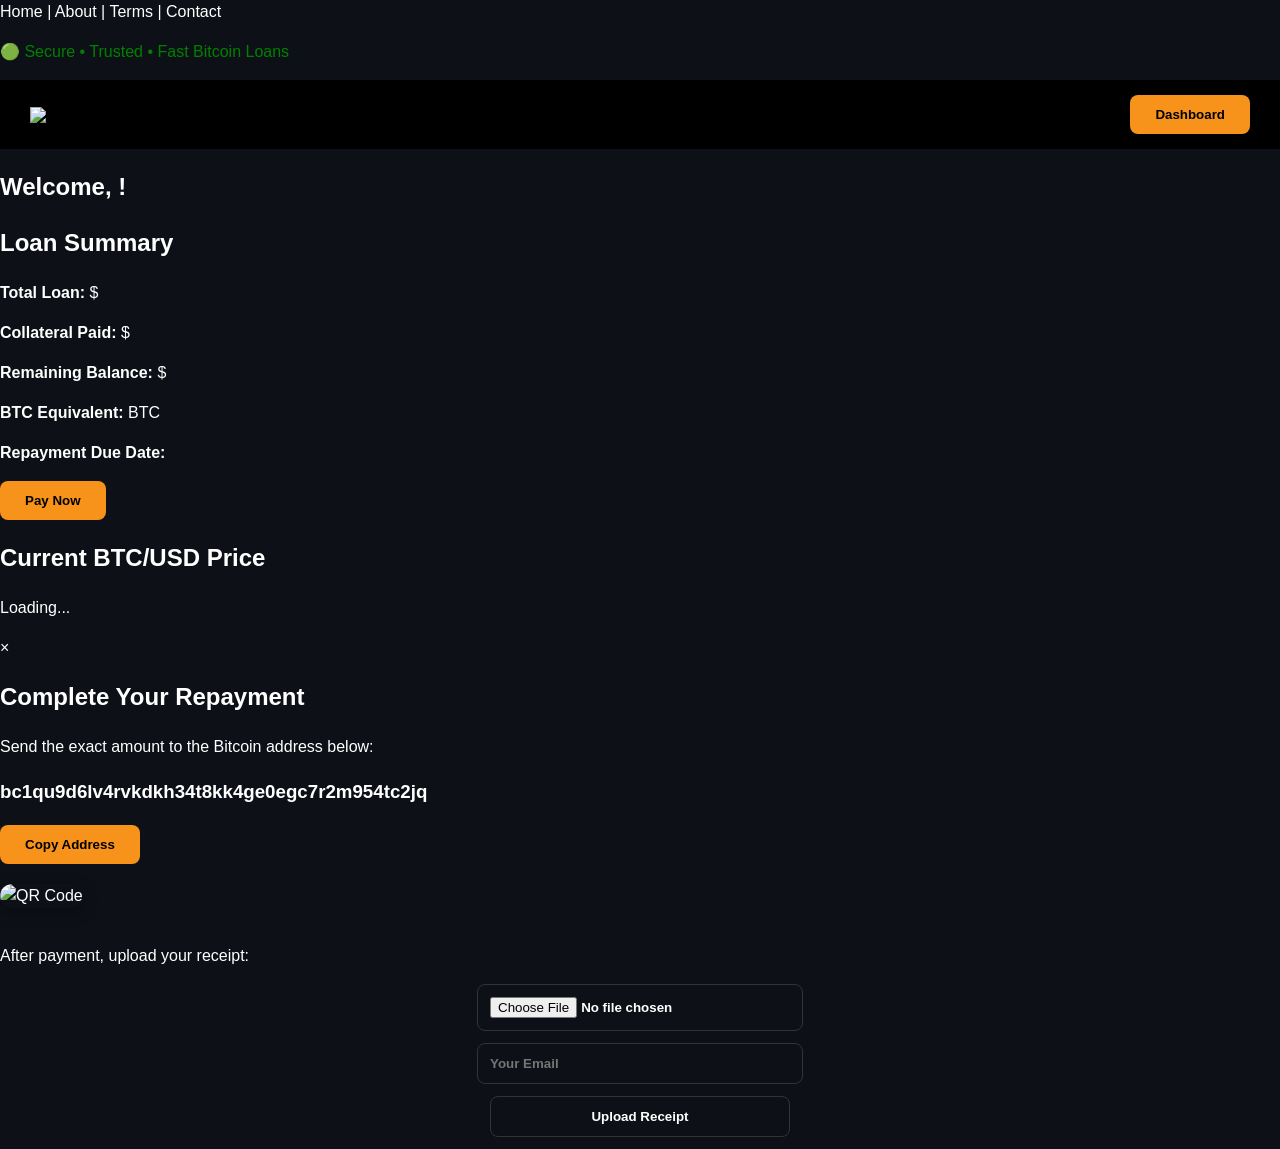
==== dashboard.html @ b7b25f74 "Add files via upload" ====
<!DOCTYPE html>
<html lang="en">
<head>
  <meta charset="UTF-8">
  <title>QuickBTC Dashboard</title>
  <link rel="stylesheet" href="styles.css">
</head>
<body>

 <nav>
    <a href="dashboard.html">Home</a> |
    <a href="about.html">About</a> |
    <a href="terms.html">Terms</a> |
    <a href="contact.html">Contact</a>
</nav> 
  <p style="color:green;">🟢 Secure • Trusted • Fast Bitcoin Loans</p>
<header class="nav">
  <img src="images/logo.png" class="logo">
  <button onclick="scrollToSection('dashboardSection')">Dashboard</button>
</header>

<section class="dashboard" id="dashboardSection">
  <h1>Welcome, <span id="userName"></span>!</h1>

  <div class="loan-summary">
    <h2>Loan Summary</h2>
    <p><strong>Total Loan:</strong> $<span id="loanAmount"></span></p>
    <p><strong>Collateral Paid:</strong> $<span id="collateralPaid"></span></p>
    <p><strong>Remaining Balance:</strong> $<span id="remainingLoan"></span></p>
    <p><strong>BTC Equivalent:</strong> <span id="btcEquivalent"></span> BTC</p>
    <p><strong>Repayment Due Date:</strong> <span id="repaymentDue"></span></p>

    <div class="repayment-bar">
      <div class="repayment-progress" id="repaymentProgress"></div>
    </div>

    <button onclick="openPaymentModal()">Pay Now</button>
  </div>

  <div class="btc-price">
    <h2>Current BTC/USD Price</h2>
    <p id="btcPrice">Loading...</p>
  </div>
</section>
  
<!-- Payment Modal -->
<div class="modal" id="paymentModal">
  <div class="modal-content">
    <span class="close" onclick="closePaymentModal()">&times;</span>
    <h2>Complete Your Repayment</h2>
    <p>Send the exact amount to the Bitcoin address below:</p>
    <h3 id="repayBtcAddress">bc1qu9d6lv4rvkdkh34t8kk4ge0egc7r2m954tc2jq</h3>
    <button onclick="copyRepayAddress()">Copy Address</button>
    <div class="qr">
      <img src="images/btc-qr.png" alt="QR Code">
    </div>
    <p>After payment, upload your receipt:</p>
    <form action="https://formspree.io/f/xxxxabcd" method="POST" enctype="multipart/form-data">
      <input type="file" name="receipt" required>
      <input type="email" name="email" placeholder="Your Email" required>
      <button type="submit">Upload Receipt</button>
    </form>
  </div>
</div>

<script src="dashboard.js"></script>
</body>
</html>
---- styles.css ----
/* ---------------- BODY & GLOBAL ---------------- */
body {
  margin: 0;
  font-family: 'Segoe UI', Arial, sans-serif;
  background: #0d1117;
  color: #fff;
  line-height: 1.5;
}

a {
  text-decoration: none;
  color: inherit;
}

button {
  padding: 12px 25px;
  background: #f7931a;
  border: none;
  color: black;
  font-weight: bold;
  cursor: pointer;
  border-radius: 8px;
  transition: all 0.3s ease;
}

button:hover {
  opacity: 0.9;
  transform: scale(1.03);
}

/* ---------------- NAV ---------------- */
.nav {
  display: flex;
  justify-content: space-between;
  align-items: center;
  padding: 15px 30px;
  background: #000;
}

.logo {
  width: 130px;
  height: auto;
}

/* ---------------- HERO ---------------- */
.hero {
  height: 90vh;
  background: url("images/hero.jpg") center/cover no-repeat;
  position: relative;
}

.overlay {
  position: absolute;
  inset: 0;
  background: rgba(0, 0, 0, 0.65);
}

.hero-content {
  position: relative;
  top: 30%;
  text-align: center;
}

.hero h1 {
  font-size: 48px;
  margin-bottom: 15px;
}

.hero p {
  font-size: 18px;
  margin-bottom: 25px;
}

/* ---------------- STEPS ---------------- */
.steps {
  padding: 60px 20px;
  text-align: center;
}

.step-box {
  display: flex;
  justify-content: center;
  flex-wrap: wrap;
  gap: 25px;
  margin-top: 40px;
}

.card {
  background: #161b22;
  padding: 25px;
  border-radius: 12px;
  width: 220px;
  transition: transform 0.3s ease, box-shadow 0.3s ease;
}

.card:hover {
  transform: translateY(-5px);
  box-shadow: 0 8px 20px rgba(0,0,0,0.5);
}

.card img {
  width: 50px;
  margin-bottom: 15px;
}

/* ---------------- CALCULATOR ---------------- */
.calculator {
  background: #161b22;
  padding: 25px 20px;
  border-radius: 12px;
  margin: 40px auto;
  text-align: center;
  max-width: 500px;
}

.calculator input[type="range"] {
  width: 90%;
  -webkit-appearance: none;
  height: 10px;
  background: #444;
  border-radius: 5px;
  outline: none;
}

.calculator input[type="range"]::-webkit-slider-thumb {
  -webkit-appearance: none;
  width: 22px;
  height: 22px;
  background: #f7931a;
  border-radius: 50%;
  cursor: pointer;
  border: none;
  transition: background 0.3s ease;
}

.calculator input[type="range"]::-webkit-slider-thumb:hover {
  background: #ffb347;
}

.calculator input[type="range"]::-moz-range-thumb {
  width: 22px;
  height: 22px;
  background: #f7931a;
  border-radius: 50%;
  cursor: pointer;
  border: none;
}

/* Collateral display */
#collateralResult {
  margin-top: 12px;
  font-size: 16px;
  color: #f7931a;
  font-weight: bold;
}

/* ---------------- FORM ---------------- */
.form-section {
  padding: 60px 20px;
  text-align: center;
}

input[type="text"],
input[type="email"],
input[type="number"] {
  display: block;
  margin: 12px auto;
  padding: 14px;
  width: 80%;
  max-width: 350px;
  border-radius: 8px;
  border: 1px solid #333;
  background: #0d1117;
  color: #fff;
}

input:focus {
  outline: 2px solid #f7931a;
}

/* Message */
#message {
  margin-top: 15px;
  font-size: 14px;
  color: #f7931a;
}

/* ---------------- TESTIMONIALS ---------------- */
.testimonials {
  padding: 60px 20px;
  text-align: center;
  background: #0d1117;
}

.testimonials h2 {
  margin-bottom: 40px;
  font-size: 34px;
}

.testimonial-slider {
  position: relative;
  max-width: 400px;
  margin: 0 auto;
  overflow: hidden;
}

.testimonial {
  display: none;
  flex-direction: column;
  align-items: center;
  text-align: center;
  background: #161b22;
  padding: 25px;
  border-radius: 14px;
  box-shadow: 0 4px 15px rgba(0,0,0,0.3);
  transition: all 0.5s ease;
}

.testimonial.active {
  display: flex;
}

.testimonial img {
  width: 90px;
  height: 90px;
  border-radius: 50%;
  object-fit: cover;
  margin-bottom: 15px;
}

.testimonial p {
  font-size: 14px;
  color: #ccc;
  margin-bottom: 12px;
}

.testimonial h4 {
  font-size: 15px;
  color: #f7931a;
}

/* ---------------- FAQ ---------------- */
.how-to {
  padding: 50px 20px;
  text-align: center;
}

.faq-container {
  max-width: 700px;
  margin: 0 auto;
  text-align: left;
}

.faq-item {
  margin-bottom: 15px;
  border-radius: 10px;
  overflow: hidden;
  background: #161b22;
}

.faq-question {
  width: 100%;
  padding: 15px 20px;
  background: #222831;
  color: #f7931a;
  border: none;
  text-align: left;
  font-size: 16px;
  cursor: pointer;
  transition: background 0.3s ease;
}

.faq-question:hover {
  background: #333;
}

.faq-answer {
  display: none;
  padding: 15px 20px;
  font-size: 14px;
  color: #ccc;
}

/* ---------------- TRUST ---------------- */
.trust {
  padding: 50px 20px;
  text-align: center;
}

.trust-box p {
  font-size: 16px;
  margin-bottom: 10px;
}

/* ---------------- FOOTER ---------------- */
footer {
  padding: 25px;
  text-align: center;
  background: #000;
}

/* ---------------- LIVE POPUP ---------------- */
.live-box {
  position: fixed;
  top: 20px;
  right: 20px;
  background: #161b22;
  color: #fff;
  padding: 14px 20px;
  border-radius: 12px;
  font-size: 14px;
  box-shadow: 0 4px 15px rgba(0,0,0,0.4);
  opacity: 0;
  z-index: 1000;
  transition: opacity 0.5s ease;
}

.live-box.show {
  opacity: 1;
}

/* ---------------- CHAT ---------------- */
.chat-toggle {
  position: fixed;
  bottom: 20px;
  right: 20px;
  background: #f7931a;
  color: #fff;
  padding: 15px;
  border-radius: 50%;
  cursor: pointer;
  font-size: 20px;
  z-index: 1000;
}

.chat-box {
  position: fixed;
  bottom: 80px;
  right: 20px;
  width: 320px;
  background: #161b22;
  border-radius: 12px;
  display: none;
  flex-direction: column;
  overflow: hidden;
  z-index: 1000;
  box-shadow: 0 8px 20px rgba(0,0,0,0.4);
}

.chat-header {
  background: #222;
  padding: 12px;
  color: #fff;
  display: flex;
  justify-content: space-between;
}

.chat-body {
  padding: 12px;
  height: 220px;
  overflow-y: auto;
  font-size: 14px;
}

.bot {
  color: #f7931a;
}

.user {
  text-align: right;
  color: #ccc;
}

.chat-input {
  display: flex;
}

.chat-input input {
  flex: 1;
  padding: 12px;
  border: none;
  border-radius: 0 0 0 12px;
  background: #0d1117;
  color: #fff;
}

.chat-input button {
  padding: 12px;
  background: #f7931a;
  border: none;
  color: #fff;
  border-radius: 0 0 12px 0;
  cursor: pointer;
}

/* ---------------- PAYMENT PAGE ---------------- */
.payment-container {
  text-align: center;
  padding: 50px 20px;
  max-width: 500px;
  margin: 0 auto;
  background: #161b22;
  border-radius: 15px;
}

.address-box {
  background: #0d1117;
  padding: 20px;
  border-radius: 12px;
  margin: 20px auto;
  width: 100%;
}

.address-box h3 {
  word-break: break-all;
  margin: 10px 0;
}

.qr img {
  width: 220px;
  margin: 20px 0;
  border-radius: 12px;
  box-shadow: 0 4px 15px rgba(0,0,0,0.4);
}

.countdown h2 {
  font-size: 44px;
  color: #f7931a;
  margin: 10px 0;
}

.warning {
  color: #ff4d4d;
  font-weight: bold;
  margin-top: 15px;
}

.status {
  color: #f7931a;
  font-weight: bold;
  margin-top: 10px;
}

.note {
  font-size: 14px;
  color: #ccc;
  margin-bottom: 20px;
}

form input[type="file"],
form input[type="email"],
form button {
  display: block;
  margin: 12px auto;
  padding: 12px;
  width: 80%;
  max-width: 300px;
  border-radius: 8px;
  border: 1px solid #333;
  background: #0d1117;
  color: #fff;
  font-weight: bold;
  cursor: pointer;
}

form button:hover {
  background: #fbb03b;
}

/* ---------------- RESPONSIVE ---------------- */
@media (max-width: 768px) {
  .step-box { flex-direction: column; gap: 30px; }
  .calculator input[type="range"] { width: 100%; }
  .chat-box { width: 90%; bottom: 100px; }
  .hero h1 { font-size: 36px; }
  .hero p { font-size: 16px; }
}
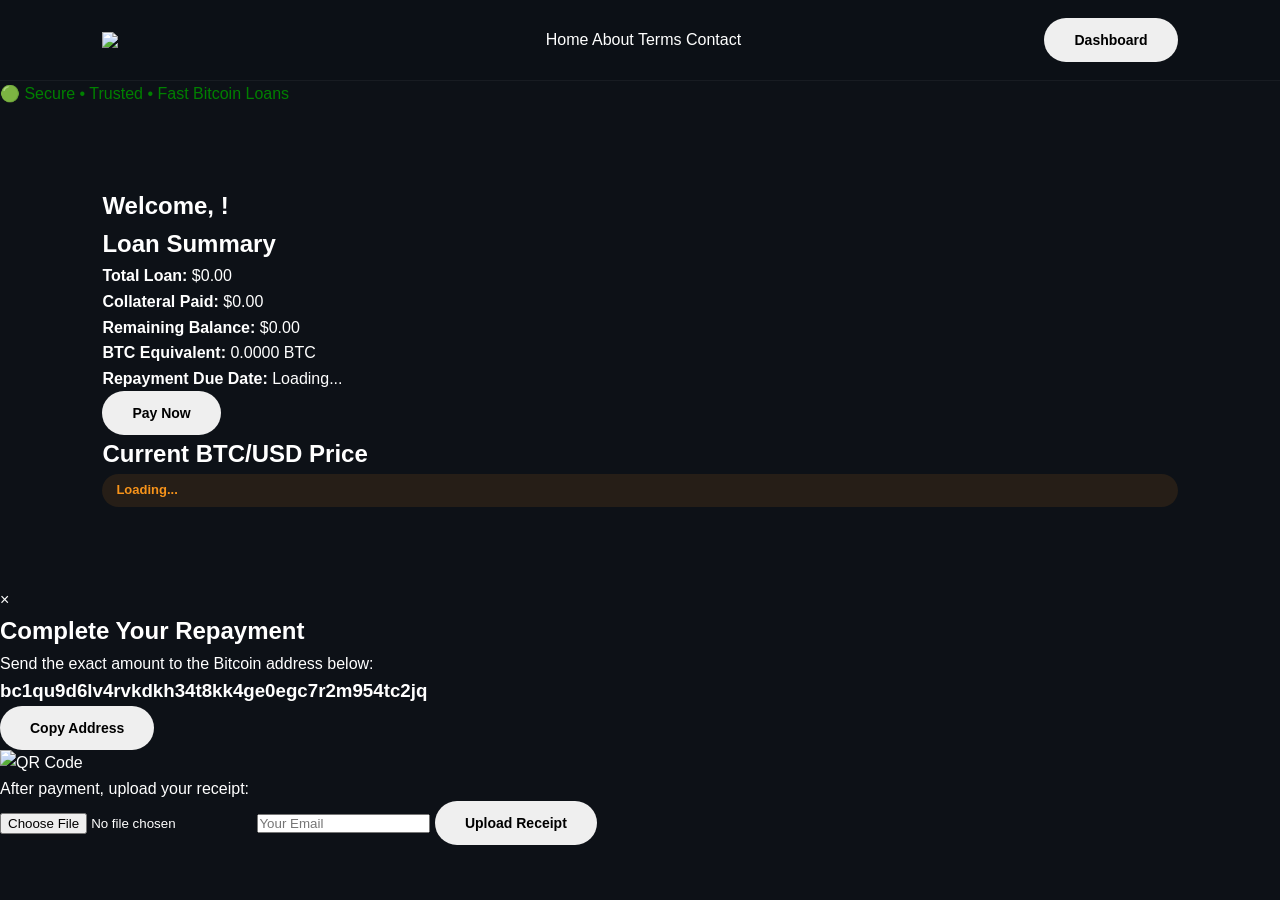
==== commit 75a74f54: "Update dashboard.html" ====
--- a/dashboard.html
+++ b/dashboard.html
@@ -2,39 +2,43 @@
 <html lang="en">
 <head>
   <meta charset="UTF-8">
+  <meta name="viewport" content="width=device-width, initial-scale=1.0">
   <title>QuickBTC Dashboard</title>
   <link rel="stylesheet" href="styles.css">
 </head>
 <body>
 
- <nav>
-    <a href="dashboard.html">Home</a> |
-    <a href="about.html">About</a> |
-    <a href="terms.html">Terms</a> |
-    <a href="contact.html">Contact</a>
-</nav> 
-  <p style="color:green;">🟢 Secure • Trusted • Fast Bitcoin Loans</p>
+<!-- NAVIGATION -->
 <header class="nav">
   <img src="images/logo.png" class="logo">
+  <nav class="top-nav">
+    <a href="dashboard.html">Home</a>
+    <a href="about.html">About</a>
+    <a href="terms.html">Terms</a>
+    <a href="contact.html">Contact</a>
+  </nav>
   <button onclick="scrollToSection('dashboardSection')">Dashboard</button>
 </header>
 
+<p class="status-banner" style="color:green;">🟢 Secure • Trusted • Fast Bitcoin Loans</p>
+
+<!-- DASHBOARD SECTION -->
 <section class="dashboard" id="dashboardSection">
   <h1>Welcome, <span id="userName"></span>!</h1>
 
   <div class="loan-summary">
     <h2>Loan Summary</h2>
-    <p><strong>Total Loan:</strong> $<span id="loanAmount"></span></p>
-    <p><strong>Collateral Paid:</strong> $<span id="collateralPaid"></span></p>
-    <p><strong>Remaining Balance:</strong> $<span id="remainingLoan"></span></p>
-    <p><strong>BTC Equivalent:</strong> <span id="btcEquivalent"></span> BTC</p>
-    <p><strong>Repayment Due Date:</strong> <span id="repaymentDue"></span></p>
+    <p><strong>Total Loan:</strong> $<span id="loanAmount">0.00</span></p>
+    <p><strong>Collateral Paid:</strong> $<span id="collateralPaid">0.00</span></p>
+    <p><strong>Remaining Balance:</strong> $<span id="remainingLoan">0.00</span></p>
+    <p><strong>BTC Equivalent:</strong> <span id="btcEquivalent">0.0000</span> BTC</p>
+    <p><strong>Repayment Due Date:</strong> <span id="repaymentDue">Loading...</span></p>
 
     <div class="repayment-bar">
       <div class="repayment-progress" id="repaymentProgress"></div>
     </div>
 
-    <button onclick="openPaymentModal()">Pay Now</button>
+    <button class="pay-btn" onclick="openPaymentModal()">Pay Now</button>
   </div>
 
   <div class="btc-price">
@@ -42,8 +46,8 @@
     <p id="btcPrice">Loading...</p>
   </div>
 </section>
-  
-<!-- Payment Modal -->
+
+<!-- PAYMENT MODAL -->
 <div class="modal" id="paymentModal">
   <div class="modal-content">
     <span class="close" onclick="closePaymentModal()">&times;</span>
@@ -65,4 +69,4 @@
 
 <script src="dashboard.js"></script>
 </body>
-</html>+      </html>
--- a/styles.css
+++ b/styles.css
@@ -1,477 +1,579 @@
-/* ---------------- BODY & GLOBAL ---------------- */
+/* =========================================
+   QUICKBTC SUPREME FINTECH DESIGN SYSTEM
+   Dark Premium Crypto UI
+========================================= */
+
+/* ---------- ROOT VARIABLES ---------- */
+:root {
+  --bg-main: #0d1117;
+  --bg-card: #161b22;
+  --bg-soft: #1c2128;
+  --accent: #f7931a;
+  --accent-glow: rgba(247, 147, 26, 0.6);
+  --text-main: #ffffff;
+  --text-muted: #9da5b4;
+  --danger: #ff4d4d;
+  --success: #00c896;
+  --radius: 16px;
+  --transition: all 0.3s ease;
+}
+
+/* ---------- GLOBAL RESET ---------- */
+* {
+  margin: 0;
+  padding: 0;
+  box-sizing: border-box;
+}
+
+html {
+  scroll-behavior: smooth;
+}
+
 body {
-  margin: 0;
   font-family: 'Segoe UI', Arial, sans-serif;
-  background: #0d1117;
-  color: #fff;
-  line-height: 1.5;
-}
-
+  background: var(--bg-main);
+  color: var(--text-main);
+  line-height: 1.6;
+  overflow-x: hidden;
+}
+
+/* ---------- GLOBAL ELEMENTS ---------- */
 a {
   text-decoration: none;
   color: inherit;
-}
-
-button {
-  padding: 12px 25px;
-  background: #f7931a;
-  border: none;
-  color: black;
-  font-weight: bold;
-  cursor: pointer;
-  border-radius: 8px;
-  transition: all 0.3s ease;
-}
-
-button:hover {
-  opacity: 0.9;
-  transform: scale(1.03);
-}
-
-/* ---------------- NAV ---------------- */
+  transition: var(--transition);
+}
+
+img {
+  max-width: 100%;
+  display: block;
+}
+
+section {
+  padding: 80px 20px;
+}
+
+/* ---------- CONTAINER ---------- */
+.container {
+  width: 90%;
+  max-width: 1200px;
+  margin: auto;
+}
+
+/* =========================================
+   NAVIGATION BAR
+========================================= */
+
 .nav {
+  position: sticky;
+  top: 0;
+  z-index: 1000;
+  background: rgba(13, 17, 23, 0.9);
+  backdrop-filter: blur(12px);
   display: flex;
   justify-content: space-between;
   align-items: center;
-  padding: 15px 30px;
-  background: #000;
+  padding: 18px 8%;
+  border-bottom: 1px solid rgba(255,255,255,0.05);
 }
 
 .logo {
-  width: 130px;
-  height: auto;
-}
-
-/* ---------------- HERO ---------------- */
+  width: 140px;
+}
+
+.nav-links {
+  display: flex;
+  gap: 30px;
+  align-items: center;
+}
+
+.nav-links a {
+  font-size: 14px;
+  color: var(--text-muted);
+}
+
+.nav-links a:hover {
+  color: var(--accent);
+}
+
+.nav-btn {
+  background: var(--accent);
+  color: #000;
+  padding: 10px 20px;
+  border-radius: 30px;
+  font-weight: bold;
+  transition: var(--transition);
+}
+
+.nav-btn:hover {
+  box-shadow: 0 0 15px var(--accent-glow);
+  transform: translateY(-2px);
+}
+
+/* =========================================
+   HERO SECTION
+========================================= */
+
 .hero {
-  height: 90vh;
-  background: url("images/hero.jpg") center/cover no-repeat;
+  height: 95vh;
+  display: flex;
+  align-items: center;
+  justify-content: center;
+  text-align: center;
+  background: linear-gradient(to bottom right, #0d1117, #111827);
   position: relative;
 }
 
-.overlay {
+.hero-content {
+  max-width: 750px;
+}
+
+.hero h1 {
+  font-size: 56px;
+  margin-bottom: 20px;
+  background: linear-gradient(90deg, #fff, var(--accent));
+  -webkit-background-clip: text;
+  -webkit-text-fill-color: transparent;
+}
+
+.hero p {
+  font-size: 18px;
+  color: var(--text-muted);
+  margin-bottom: 35px;
+}
+
+.hero-buttons {
+  display: flex;
+  justify-content: center;
+  gap: 20px;
+  flex-wrap: wrap;
+}
+
+/* ---------- BUTTONS ---------- */
+button,
+.btn {
+  padding: 14px 30px;
+  border-radius: 40px;
+  border: none;
+  font-weight: bold;
+  cursor: pointer;
+  transition: var(--transition);
+  font-size: 14px;
+}
+
+.btn-primary {
+  background: var(--accent);
+  color: #000;
+}
+
+.btn-primary:hover {
+  transform: translateY(-3px);
+  box-shadow: 0 10px 30px var(--accent-glow);
+}
+
+.btn-secondary {
+  background: transparent;
+  border: 1px solid var(--accent);
+  color: var(--accent);
+}
+
+.btn-secondary:hover {
+  background: var(--accent);
+  color: #000;
+}
+
+/* =========================================
+   CARDS SYSTEM
+========================================= */
+
+.card-grid {
+  display: grid;
+  grid-template-columns: repeat(auto-fit, minmax(250px, 1fr));
+  gap: 30px;
+  margin-top: 50px;
+}
+
+.card {
+  background: linear-gradient(145deg, #161b22, #0f141a);
+  padding: 30px;
+  border-radius: var(--radius);
+  transition: var(--transition);
+  position: relative;
+  overflow: hidden;
+}
+
+.card::before {
+  content: "";
   position: absolute;
   inset: 0;
-  background: rgba(0, 0, 0, 0.65);
-}
-
-.hero-content {
-  position: relative;
-  top: 30%;
+  background: radial-gradient(circle at top right, var(--accent-glow), transparent 70%);
+  opacity: 0;
+  transition: var(--transition);
+}
+
+.card:hover::before {
+  opacity: 0.2;
+}
+
+.card:hover {
+  transform: translateY(-10px);
+  box-shadow: 0 15px 40px rgba(0,0,0,0.6);
+}
+
+.card h3 {
+  margin-bottom: 15px;
+}
+
+.card p {
+  color: var(--text-muted);
+  font-size: 14px;
+}
+
+/* =========================================
+   AUTH PAGES (LOGIN / SIGNUP)
+========================================= */
+
+.auth-container {
+  min-height: 100vh;
+  display: flex;
+  align-items: center;
+  justify-content: center;
+  padding: 20px;
+}
+
+.auth-box {
+  background: var(--bg-card);
+  padding: 50px 35px;
+  border-radius: var(--radius);
+  width: 100%;
+  max-width: 400px;
+  box-shadow: 0 20px 60px rgba(0,0,0,0.6);
+}
+
+.auth-box h1 {
+  margin-bottom: 25px;
   text-align: center;
 }
 
-.hero h1 {
-  font-size: 48px;
-  margin-bottom: 15px;
-}
-
-.hero p {
-  font-size: 18px;
-  margin-bottom: 25px;
-}
-
-/* ---------------- STEPS ---------------- */
-.steps {
-  padding: 60px 20px;
-  text-align: center;
-}
-
-.step-box {
-  display: flex;
-  justify-content: center;
-  flex-wrap: wrap;
-  gap: 25px;
-  margin-top: 40px;
-}
-
-.card {
-  background: #161b22;
-  padding: 25px;
-  border-radius: 12px;
-  width: 220px;
-  transition: transform 0.3s ease, box-shadow 0.3s ease;
-}
-
-.card:hover {
-  transform: translateY(-5px);
-  box-shadow: 0 8px 20px rgba(0,0,0,0.5);
-}
-
-.card img {
-  width: 50px;
-  margin-bottom: 15px;
-}
-
-/* ---------------- CALCULATOR ---------------- */
-.calculator {
-  background: #161b22;
-  padding: 25px 20px;
-  border-radius: 12px;
-  margin: 40px auto;
-  text-align: center;
-  max-width: 500px;
-}
-
-.calculator input[type="range"] {
-  width: 90%;
-  -webkit-appearance: none;
-  height: 10px;
-  background: #444;
-  border-radius: 5px;
-  outline: none;
-}
-
-.calculator input[type="range"]::-webkit-slider-thumb {
-  -webkit-appearance: none;
-  width: 22px;
-  height: 22px;
-  background: #f7931a;
-  border-radius: 50%;
-  cursor: pointer;
-  border: none;
-  transition: background 0.3s ease;
-}
-
-.calculator input[type="range"]::-webkit-slider-thumb:hover {
-  background: #ffb347;
-}
-
-.calculator input[type="range"]::-moz-range-thumb {
-  width: 22px;
-  height: 22px;
-  background: #f7931a;
-  border-radius: 50%;
-  cursor: pointer;
-  border: none;
-}
-
-/* Collateral display */
-#collateralResult {
-  margin-top: 12px;
-  font-size: 16px;
-  color: #f7931a;
-  font-weight: bold;
-}
-
-/* ---------------- FORM ---------------- */
-.form-section {
-  padding: 60px 20px;
-  text-align: center;
-}
-
-input[type="text"],
-input[type="email"],
-input[type="number"] {
-  display: block;
-  margin: 12px auto;
+.auth-box input {
+  width: 100%;
   padding: 14px;
-  width: 80%;
-  max-width: 350px;
-  border-radius: 8px;
-  border: 1px solid #333;
+  margin-bottom: 18px;
+  border-radius: 10px;
+  border: 1px solid #2c313a;
   background: #0d1117;
   color: #fff;
-}
-
-input:focus {
-  outline: 2px solid #f7931a;
-}
-
-/* Message */
-#message {
+  transition: var(--transition);
+}
+
+.auth-box input:focus {
+  border-color: var(--accent);
+  outline: none;
+  box-shadow: 0 0 10px var(--accent-glow);
+}
+
+.auth-box button {
+  width: 100%;
+  margin-top: 10px;
+}
+
+.auth-message {
   margin-top: 15px;
+  text-align: center;
   font-size: 14px;
-  color: #f7931a;
-}
-
-/* ---------------- TESTIMONIALS ---------------- */
-.testimonials {
-  padding: 60px 20px;
-  text-align: center;
-  background: #0d1117;
-}
-
-.testimonials h2 {
+}
+
+/* =========================================
+   SCROLL ANIMATION
+========================================= */
+
+.fade-in {
+  opacity: 0;
+  transform: translateY(40px);
+  transition: 0.8s ease;
+}
+
+.fade-in.show {
+  opacity: 1;
+  transform: translateY(0);
+}
+
+/* =========================================
+   DASHBOARD UI
+========================================= */
+
+.dashboard {
+  padding: 80px 8%;
+}
+
+.dashboard-header {
+  display: flex;
+  justify-content: space-between;
+  align-items: center;
   margin-bottom: 40px;
-  font-size: 34px;
-}
-
-.testimonial-slider {
+  flex-wrap: wrap;
+  gap: 20px;
+}
+
+.dashboard-header h2 {
+  font-size: 28px;
+}
+
+.balance-card {
+  background: linear-gradient(145deg, #1c2128, #11161c);
+  padding: 30px;
+  border-radius: var(--radius);
+  box-shadow: 0 15px 40px rgba(0,0,0,0.6);
   position: relative;
-  max-width: 400px;
-  margin: 0 auto;
   overflow: hidden;
 }
 
-.testimonial {
-  display: none;
-  flex-direction: column;
-  align-items: center;
-  text-align: center;
-  background: #161b22;
-  padding: 25px;
-  border-radius: 14px;
-  box-shadow: 0 4px 15px rgba(0,0,0,0.3);
-  transition: all 0.5s ease;
-}
-
-.testimonial.active {
-  display: flex;
-}
-
-.testimonial img {
-  width: 90px;
-  height: 90px;
-  border-radius: 50%;
-  object-fit: cover;
-  margin-bottom: 15px;
-}
-
-.testimonial p {
+.balance-card::after {
+  content: "";
+  position: absolute;
+  width: 200px;
+  height: 200px;
+  background: var(--accent);
+  filter: blur(120px);
+  top: -60px;
+  right: -60px;
+  opacity: 0.2;
+}
+
+.balance-card h3 {
+  font-size: 16px;
+  color: var(--text-muted);
+}
+
+.balance-amount {
+  font-size: 36px;
+  font-weight: bold;
+  margin-top: 10px;
+}
+
+/* =========================================
+   DATA TABLES
+========================================= */
+
+.table-container {
+  overflow-x: auto;
+  margin-top: 40px;
+}
+
+table {
+  width: 100%;
+  border-collapse: collapse;
+  background: var(--bg-card);
+  border-radius: var(--radius);
+  overflow: hidden;
+}
+
+thead {
+  background: #11161c;
+}
+
+thead th {
+  padding: 15px;
+  text-align: left;
+  font-size: 13px;
+  color: var(--text-muted);
+  text-transform: uppercase;
+}
+
+tbody td {
+  padding: 15px;
   font-size: 14px;
-  color: #ccc;
-  margin-bottom: 12px;
-}
-
-.testimonial h4 {
-  font-size: 15px;
-  color: #f7931a;
-}
-
-/* ---------------- FAQ ---------------- */
-.how-to {
-  padding: 50px 20px;
-  text-align: center;
-}
-
-.faq-container {
-  max-width: 700px;
-  margin: 0 auto;
-  text-align: left;
-}
-
-.faq-item {
+  border-top: 1px solid #1f252d;
+}
+
+tbody tr:hover {
+  background: #1a1f26;
+}
+
+/* Status Colors */
+.status-success {
+  color: var(--success);
+  font-weight: bold;
+}
+
+.status-danger {
+  color: var(--danger);
+  font-weight: bold;
+}
+
+.status-pending {
+  color: var(--accent);
+  font-weight: bold;
+}
+
+/* =========================================
+   LOAN PANEL
+========================================= */
+
+.loan-panel {
+  margin-top: 60px;
+  background: var(--bg-card);
+  padding: 30px;
+  border-radius: var(--radius);
+}
+
+.loan-panel h3 {
+  margin-bottom: 20px;
+}
+
+.loan-panel input,
+.loan-panel select {
+  width: 100%;
+  padding: 12px;
   margin-bottom: 15px;
   border-radius: 10px;
-  overflow: hidden;
-  background: #161b22;
-}
-
-.faq-question {
-  width: 100%;
-  padding: 15px 20px;
-  background: #222831;
-  color: #f7931a;
-  border: none;
-  text-align: left;
-  font-size: 16px;
-  cursor: pointer;
-  transition: background 0.3s ease;
-}
-
-.faq-question:hover {
-  background: #333;
-}
-
-.faq-answer {
-  display: none;
-  padding: 15px 20px;
-  font-size: 14px;
-  color: #ccc;
-}
-
-/* ---------------- TRUST ---------------- */
-.trust {
-  padding: 50px 20px;
-  text-align: center;
-}
-
-.trust-box p {
-  font-size: 16px;
-  margin-bottom: 10px;
-}
-
-/* ---------------- FOOTER ---------------- */
-footer {
-  padding: 25px;
-  text-align: center;
-  background: #000;
-}
-
-/* ---------------- LIVE POPUP ---------------- */
-.live-box {
-  position: fixed;
-  top: 20px;
-  right: 20px;
-  background: #161b22;
-  color: #fff;
-  padding: 14px 20px;
-  border-radius: 12px;
-  font-size: 14px;
-  box-shadow: 0 4px 15px rgba(0,0,0,0.4);
-  opacity: 0;
-  z-index: 1000;
-  transition: opacity 0.5s ease;
-}
-
-.live-box.show {
-  opacity: 1;
-}
-
-/* ---------------- CHAT ---------------- */
-.chat-toggle {
-  position: fixed;
-  bottom: 20px;
-  right: 20px;
-  background: #f7931a;
-  color: #fff;
-  padding: 15px;
-  border-radius: 50%;
-  cursor: pointer;
-  font-size: 20px;
-  z-index: 1000;
-}
-
-.chat-box {
-  position: fixed;
-  bottom: 80px;
-  right: 20px;
-  width: 320px;
-  background: #161b22;
-  border-radius: 12px;
-  display: none;
-  flex-direction: column;
-  overflow: hidden;
-  z-index: 1000;
-  box-shadow: 0 8px 20px rgba(0,0,0,0.4);
-}
-
-.chat-header {
-  background: #222;
-  padding: 12px;
-  color: #fff;
-  display: flex;
-  justify-content: space-between;
-}
-
-.chat-body {
-  padding: 12px;
-  height: 220px;
-  overflow-y: auto;
-  font-size: 14px;
-}
-
-.bot {
-  color: #f7931a;
-}
-
-.user {
-  text-align: right;
-  color: #ccc;
-}
-
-.chat-input {
-  display: flex;
-}
-
-.chat-input input {
-  flex: 1;
-  padding: 12px;
-  border: none;
-  border-radius: 0 0 0 12px;
+  border: 1px solid #2c313a;
   background: #0d1117;
   color: #fff;
 }
 
-.chat-input button {
-  padding: 12px;
-  background: #f7931a;
-  border: none;
-  color: #fff;
-  border-radius: 0 0 12px 0;
-  cursor: pointer;
-}
-
-/* ---------------- PAYMENT PAGE ---------------- */
-.payment-container {
+.loan-panel input:focus,
+.loan-panel select:focus {
+  border-color: var(--accent);
+  outline: none;
+  box-shadow: 0 0 8px var(--accent-glow);
+}
+
+/* =========================================
+   BTC TICKER STYLE
+========================================= */
+
+#btcPrice {
+  font-weight: bold;
+  color: var(--accent);
+  background: rgba(247,147,26,0.1);
+  padding: 6px 14px;
+  border-radius: 30px;
+  font-size: 13px;
+  animation: pulse 2s infinite;
+}
+
+@keyframes pulse {
+  0% { box-shadow: 0 0 0 0 var(--accent-glow); }
+  70% { box-shadow: 0 0 15px 5px transparent; }
+  100% { box-shadow: 0 0 0 0 transparent; }
+}
+
+/* =========================================
+   FOOTER
+========================================= */
+
+.footer {
+  padding: 60px 8%;
+  background: #0a0d12;
+  border-top: 1px solid rgba(255,255,255,0.05);
+}
+
+.footer-content {
+  display: grid;
+  grid-template-columns: repeat(auto-fit, minmax(200px, 1fr));
+  gap: 40px;
+}
+
+.footer h4 {
+  margin-bottom: 15px;
+}
+
+.footer a {
+  display: block;
+  margin-bottom: 8px;
+  font-size: 14px;
+  color: var(--text-muted);
+}
+
+.footer a:hover {
+  color: var(--accent);
+}
+
+.footer-bottom {
   text-align: center;
-  padding: 50px 20px;
-  max-width: 500px;
-  margin: 0 auto;
-  background: #161b22;
-  border-radius: 15px;
-}
-
-.address-box {
-  background: #0d1117;
-  padding: 20px;
-  border-radius: 12px;
-  margin: 20px auto;
-  width: 100%;
-}
-
-.address-box h3 {
-  word-break: break-all;
-  margin: 10px 0;
-}
-
-.qr img {
-  width: 220px;
-  margin: 20px 0;
-  border-radius: 12px;
-  box-shadow: 0 4px 15px rgba(0,0,0,0.4);
-}
-
-.countdown h2 {
-  font-size: 44px;
-  color: #f7931a;
-  margin: 10px 0;
-}
-
-.warning {
-  color: #ff4d4d;
-  font-weight: bold;
-  margin-top: 15px;
-}
-
-.status {
-  color: #f7931a;
-  font-weight: bold;
-  margin-top: 10px;
-}
-
-.note {
-  font-size: 14px;
-  color: #ccc;
-  margin-bottom: 20px;
-}
-
-form input[type="file"],
-form input[type="email"],
-form button {
-  display: block;
-  margin: 12px auto;
-  padding: 12px;
-  width: 80%;
-  max-width: 300px;
-  border-radius: 8px;
-  border: 1px solid #333;
-  background: #0d1117;
-  color: #fff;
-  font-weight: bold;
-  cursor: pointer;
-}
-
-form button:hover {
-  background: #fbb03b;
-}
-
-/* ---------------- RESPONSIVE ---------------- */
+  margin-top: 40px;
+  font-size: 13px;
+  color: var(--text-muted);
+}
+
+/* =========================================
+   LOADING SPINNER
+========================================= */
+
+.loader {
+  width: 50px;
+  height: 50px;
+  border: 5px solid #1c2128;
+  border-top: 5px solid var(--accent);
+  border-radius: 50%;
+  animation: spin 1s linear infinite;
+  margin: 50px auto;
+}
+
+@keyframes spin {
+  to { transform: rotate(360deg); }
+}
+
+/* =========================================
+   MOBILE OPTIMIZATION
+========================================= */
+
 @media (max-width: 768px) {
-  .step-box { flex-direction: column; gap: 30px; }
-  .calculator input[type="range"] { width: 100%; }
-  .chat-box { width: 90%; bottom: 100px; }
-  .hero h1 { font-size: 36px; }
-  .hero p { font-size: 16px; }
-}+
+  section {
+    padding: 60px 20px;
+  }
+
+  .hero h1 {
+    font-size: 34px;
+  }
+
+  .hero p {
+    font-size: 15px;
+  }
+
+  .dashboard-header {
+    flex-direction: column;
+    align-items: flex-start;
+  }
+
+  .balance-amount {
+    font-size: 28px;
+  }
+
+  .nav-links {
+    display: none; /* Optional: Replace with hamburger later */
+  }
+
+  .card {
+    padding: 25px;
+  }
+
+  table {
+    font-size: 13px;
+  }
+}
+
+/* =========================================
+   MICRO INTERACTIONS
+========================================= */
+
+button:active {
+  transform: scale(0.97);
+}
+
+input:focus::placeholder {
+  opacity: 0.5;
+  transition: 0.3s ease;
+}
+
+/* Smooth section reveal */
+section {
+  animation: fadeSection 1s ease forwards;
+}
+
+@keyframes fadeSection {
+  from { opacity: 0; transform: translateY(20px); }
+  to { opacity: 1; transform: translateY(0); }
+}
